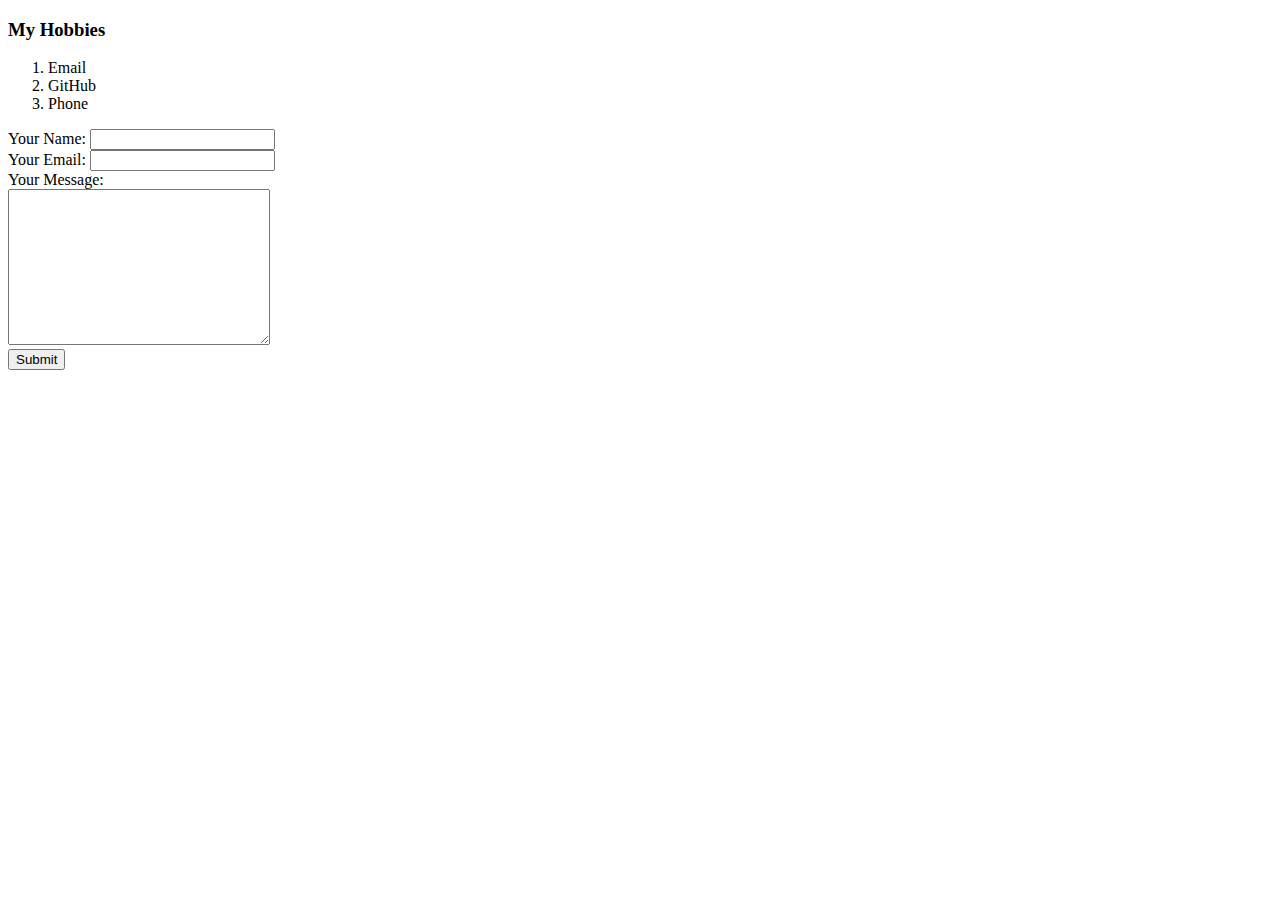
==== contact-me.html @ 0e162ed1 "comit fix" ====
<!DOCTYPE html>
<html lang="en">
  <head>
    <meta charset="UTF-8" />
    <meta name="viewport" content="width=device-width, initial-scale=1.0" />
    <title>Document</title>
  </head>
  <body>
    <h3>My Hobbies</h3>
    <ol>
      <li>Email</li>
      <li>GitHub</li>
      <li>Phone</li>
    </ol>
    <form
      action="index.html"
      method="post"
      enctype="text/plain"
    >
      <label>Your Name:</label>
      <input type="text" name="yourName" value=""><br />
      <label>Your Email:</label>
      <input type="email" name="yourEmail" value=""><br />
      <label>Your Message:</label><br>
      <textarea name="yourMessage" cols="30" rows="10"></textarea><br />
      <input type="submit" name="" >
    </form>
  </body>
</html>
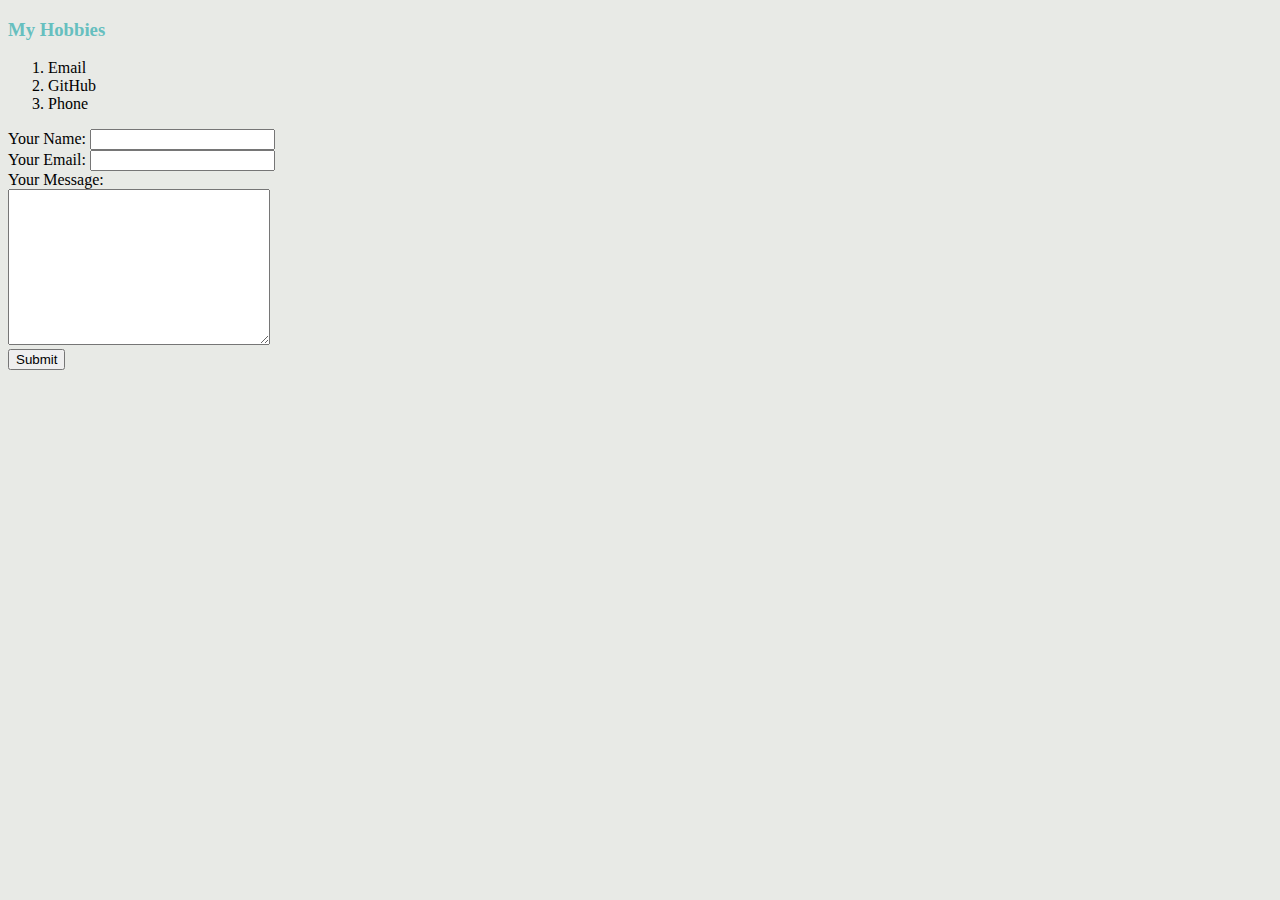
==== commit ef0b0aa8: "Add files via upload" ====
--- a/contact-me.html
+++ b/contact-me.html
@@ -4,6 +4,7 @@
     <meta charset="UTF-8" />
     <meta name="viewport" content="width=device-width, initial-scale=1.0" />
     <title>Document</title>
+    <link rel="stylesheet" href="css/styles.css" />
   </head>
   <body>
     <h3>My Hobbies</h3>
@@ -13,7 +14,7 @@
       <li>Phone</li>
     </ol>
     <form
-      action="index.html"
+      action="mailto:shantanupatildurg@gmail.com"
       method="post"
       enctype="text/plain"
     >
--- a/css/styles.css
+++ b/css/styles.css
@@ -0,0 +1,16 @@
+body {
+  background-color: #e8eae6;
+}
+hr {
+  border-style: none;
+  border-top-style: dotted;
+  border-color: gray;
+  border-width: 5px;
+  width: 10%;
+}
+h1 {
+  color: #66bfbf;
+}
+h3 {
+  color: #66bfbf;
+}
